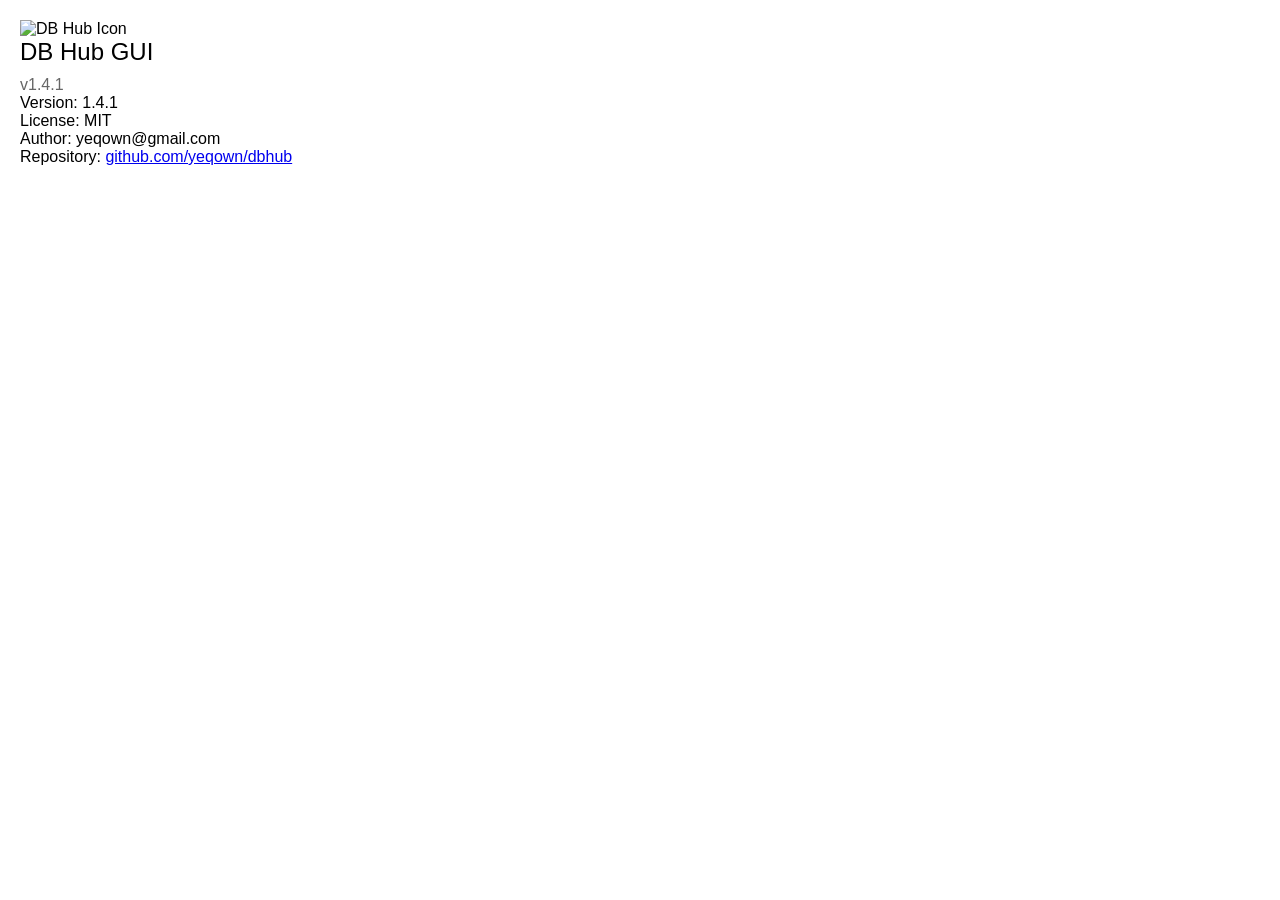
==== gui/src-ui/about.html @ 1913dcd1 "feat(gui): add About dialog HTML structure" ====
<!DOCTYPE html>
<html lang="en">
<head>
    <meta charset="UTF-8">
    <meta name="viewport" content="width=device-width, initial-scale=1.0">
    <title>About DB Hub</title>
    <link rel="stylesheet" href="styles/common.css">
    <link rel="stylesheet" href="styles/about.css">
</head>
<body>
    <div class="about-container">
        <div class="app-icon">
            <img src="icons/app.png" alt="DB Hub Icon" width="64" height="64">
        </div>
        <h1 class="app-name">DB Hub GUI</h1>
        <p class="app-version">v1.4.1</p>

        <div class="info-grid">
            <div class="info-item">
                <span class="info-label">Version:</span>
                <span class="info-value">1.4.1</span>
            </div>
            <div class="info-item">
                <span class="info-label">License:</span>
                <span class="info-value">MIT</span>
            </div>
            <div class="info-item full-width">
                <span class="info-label">Author:</span>
                <span class="info-value">yeqown@gmail.com</span>
            </div>
            <div class="info-item full-width">
                <span class="info-label">Repository:</span>
                <a href="#" id="repo-link" class="info-link">github.com/yeqown/dbhub</a>
            </div>
        </div>
    </div>

    <script src="about.js"></script>
</body>
</html>
---- gui/src-ui/styles/common.css ----
:root {
    --bg-primary: #ffffff;
    --bg-secondary: #f5f5f5;
    --text-primary: #000000;
    --text-secondary: #666666;
    --border-color: #e0e0e0;
    --danger-color: #d32f2f;
    --success-color: #388e3c;
}

* {
    margin: 0;
    padding: 0;
    box-sizing: border-box;
}

body {
    font-family: -apple-system, BlinkMacSystemFont, 'Segoe UI', Roboto, sans-serif;
    background: var(--bg-primary);
    color: var(--text-primary);
    padding: 20px;
}

h1 {
    font-size: 24px;
    font-weight: 500;
    margin-bottom: 10px;
}

p {
    color: var(--text-secondary);
}
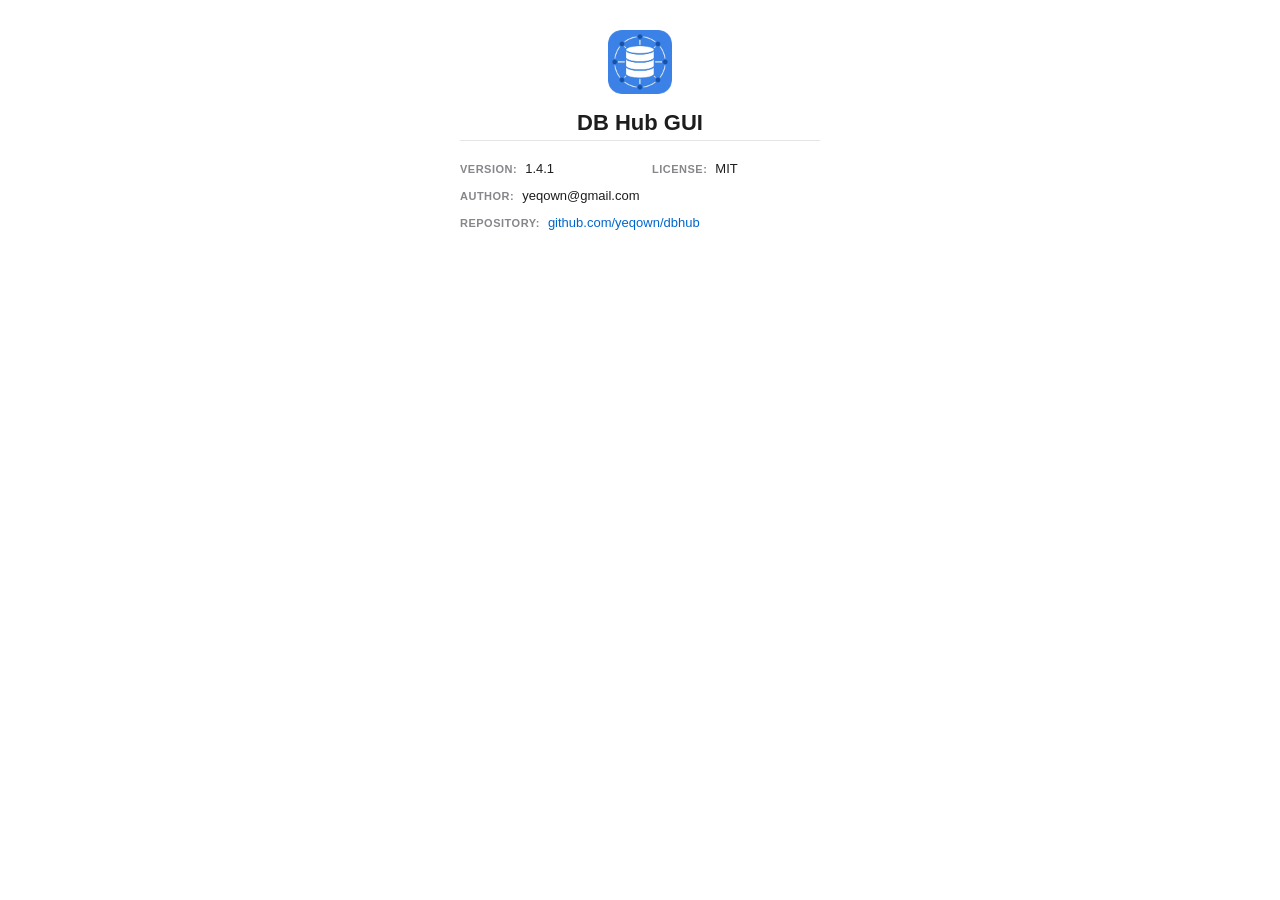
==== commit addfa396: "fix(gui): improve About dialog layout - align labels with values on same row, fix icon loading, remo" ====
--- a/gui/src-ui/about.html
+++ b/gui/src-ui/about.html
@@ -13,7 +13,6 @@
             <img src="icons/app.png" alt="DB Hub Icon" width="64" height="64">
         </div>
         <h1 class="app-name">DB Hub GUI</h1>
-        <p class="app-version">v1.4.1</p>
 
         <div class="info-grid">
             <div class="info-item">
--- a/gui/src-ui/styles/about.css
+++ b/gui/src-ui/styles/about.css
@@ -0,0 +1,82 @@
+body {
+    margin: 0;
+    padding: 0;
+    font-family: -apple-system, BlinkMacSystemFont, "Segoe UI", Roboto, Helvetica, Arial, sans-serif;
+    background: #ffffff;
+    overflow: hidden;
+}
+
+.about-container {
+    display: flex;
+    flex-direction: column;
+    align-items: center;
+    padding: 30px 20px;
+    min-height: 320px;
+    box-sizing: border-box;
+}
+
+.app-icon {
+    margin-bottom: 16px;
+}
+
+.app-icon img {
+    display: block;
+    border-radius: 12px;
+}
+
+.app-name {
+    margin: 0 0 4px 0;
+    font-size: 22px;
+    font-weight: 600;
+    color: #1d1d1f;
+}
+
+.app-version {
+    margin: 0 0 24px 0;
+    font-size: 14px;
+    color: #86868b;
+}
+
+.info-grid {
+    display: grid;
+    grid-template-columns: 1fr 1fr;
+    gap: 12px 24px;
+    width: 100%;
+    max-width: 360px;
+    padding-top: 20px;
+    border-top: 1px solid #e5e5e7;
+}
+
+.info-item {
+    display: flex;
+    flex-direction: row;
+    align-items: baseline;
+    gap: 8px;
+}
+
+.info-item.full-width {
+    grid-column: 1 / -1;
+}
+
+.info-label {
+    font-size: 11px;
+    font-weight: 600;
+    color: #86868b;
+    text-transform: uppercase;
+    letter-spacing: 0.5px;
+}
+
+.info-value {
+    font-size: 13px;
+    color: #1d1d1f;
+}
+
+.info-link {
+    font-size: 13px;
+    color: #0066cc;
+    text-decoration: none;
+}
+
+.info-link:hover {
+    text-decoration: underline;
+}
